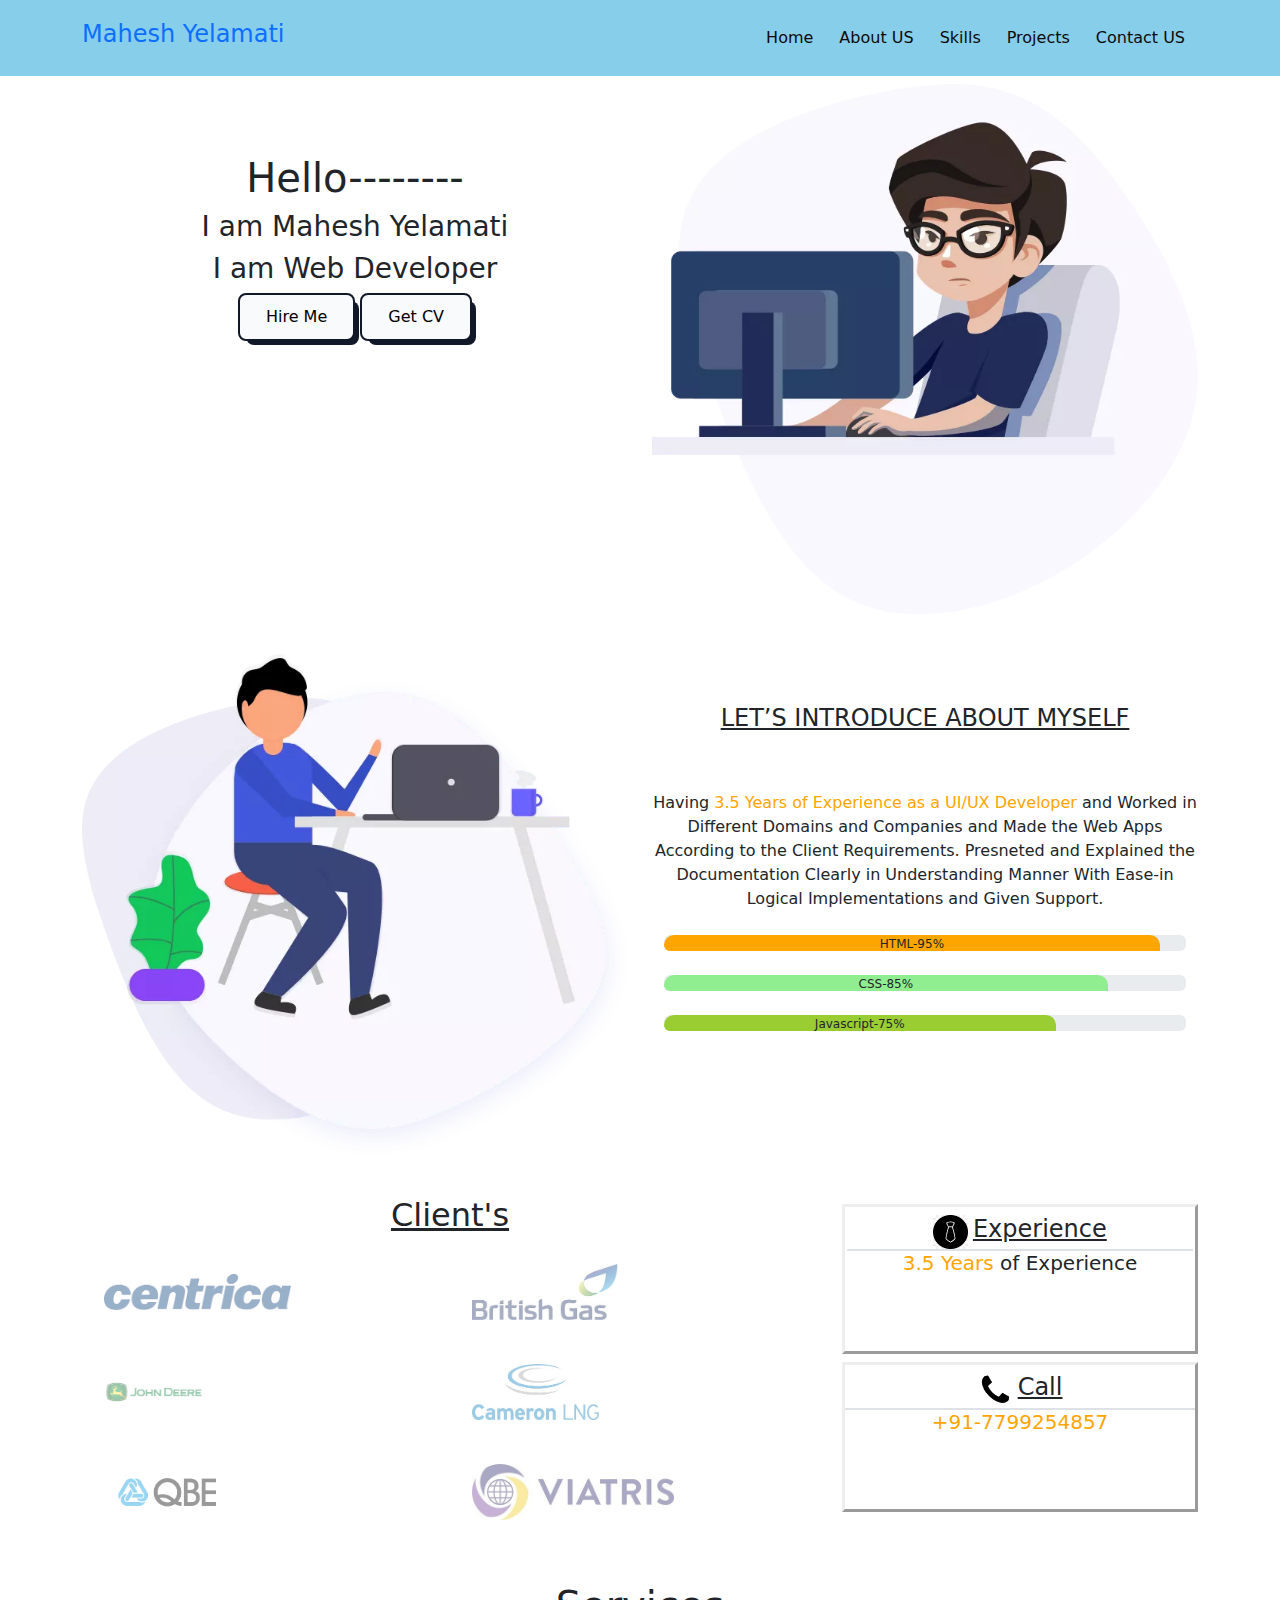
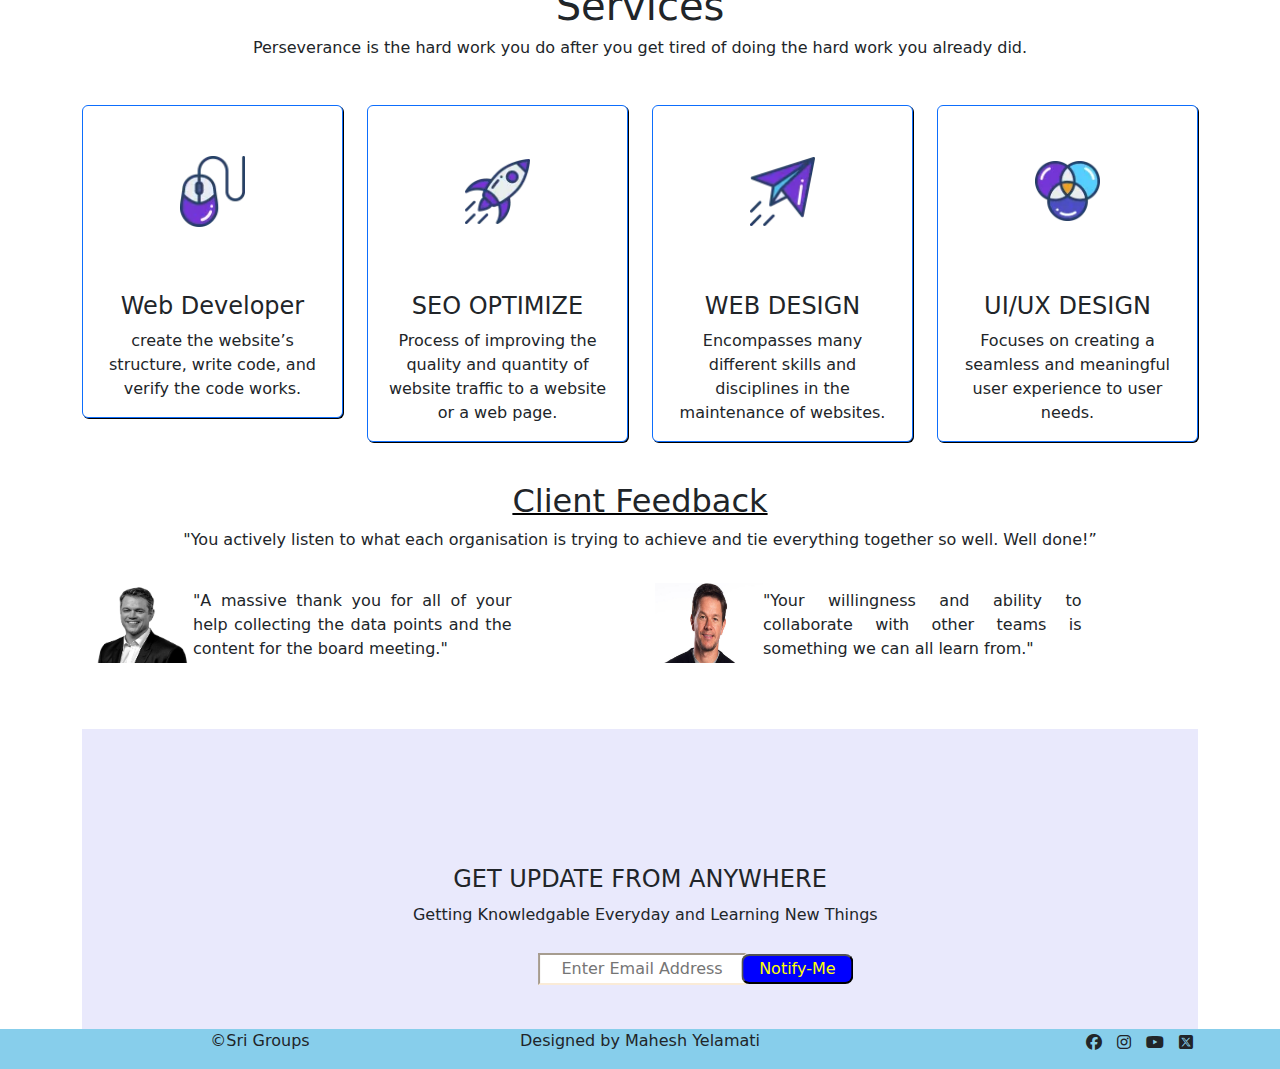
==== Html/index.html @ 63c99207 "Initial commit" ====
<!DOCTYPE html>
<html lang="en">
<head>
    <meta charset="UTF-8">
    <meta name="viewport" content="width=device-width, initial-scale=1.0">
    <title> Mahesh Yelamati</title>
    <link rel="stylesheet" href="../CSS/fontawesome-free-6.5.1-web/fontawesome-free-6.5.1-web/css/all.min.css">
    <link rel="stylesheet" href="../CSS/fontawesome-free-6.5.1-web/fontawesome-free-6.5.1-web/css/fontawesome.min.css">
    <link rel="stylesheet" href="../CSS/index.css">
    <link rel="stylesheet" href="../CSS/bootstrap-5.3.2/bootstrap-5.3.2-dist/css/bootstrap.min.css">
    <link rel="shortcut icon" href="../Images/Mahesh Image.jpg">
</head>
<body>
    
   
    <nav class="navbar navbar-expand-sm justify-content-between " id="#Navbar">

        <div class="container">
            
                    <a href="#"><h4> Mahesh Yelamati</h4></a>
                
                <div class="collapse navbar-collapse  justify-content-end">
                   
                    <ul class="navbar-nav">
                        <li>
                            <a href="#body-1" class="nav-link">Home</a>
                        </li>

                        <li>
                            <a href="#body-2" class="nav-link">About US</a>
                        </li>

                        <li>
                            <a href="#services"class="nav-link" >Skills</a>
                        </li>

                        <li>
                            <a href="#Projects"class="nav-link" >Projects</a>
                        </li>

                        <li>
                            <a href="#Notification" class="nav-link">Contact US</a>
                        </li>
                    </ul>
                </div>

            </div>   
        
    </nav>

  <!--bodysection  starts--> 
    <section id="body-1" class="body-1 py-2">
        <div class="banner-inner">
        <div class="container">
            <div class="row">
                <div class="col-md-6 bodytext">
                 <h1 class="bodyh1"> Hello--------</h1>

                 <h3 class="bodyh3"> I am Mahesh Yelamati</h3>
                 <h3 class="bodyh3">I am Web Developer</h3>

                 <button type="submit" class="bodybutton">Hire Me</button>
                 <a href="../Images/Mahesh Resume.docx" target="_new"><button type="submit" class="bodybutton">Get CV</button></a>

                </div>
            
           
                <div class="col-md-6">
                 <img src="../Images/Website Design front.webp" alt="bodyimage" class="bodyimage"/>
                </div>
    
            </div>
        </div>
    </div>
    </section>
    <!--bodysection  Ends--> 

   <!--Introduction section  starts--> 
    <section id="body-2" class="body-2 py-2  my-4">
        <div class="bodysection-1">
            <div class="container">
                <div class="row">
                    <div class="col-md-6">
                        <img src="../Images/Introduce Image.webp" alt="bodysection-2" class="bodysection-2">
                    </div>


                    <div class="col-md-6  leftbox">
                         <h4 class="bodyh2">LET’S
                            INTRODUCE ABOUT
                            MYSELF</h4>
 

                        <p class="bodyp">
                            Having<span class="special"> 3.5 Years of Experience as a UI/UX Developer</span> and Worked in Different Domains and Companies and Made the Web Apps According to the Client Requirements.
                             Presneted  and Explained the Documentation Clearly  in  Understanding Manner With Ease-in Logical Implementations and Given Support. 
                        </p>


                        <div class="container">
                            <div class="progress progress-moved">
                              <div class="progress-bar-1">
                                <p>HTML-95%</p>
                              </div>
                            </div>
                          </div>
                
                          <div class="container">
                            <div class="progress progress-moved">
                              <div class="progress-bar-2">
                                <p>CSS-85%</p>
                              </div>
                            </div>
                          </div>
                
                          <div class="container">
                            <div class="progress progress-moved">
                              <div class="progress-bar-3">
                                <p>Javascript-75%</p>
                              </div>
                            </div>
                          </div>
                    </div>
                </div>
            </div>

        </div>
    </section>

    <!--Introduction section  Ends--> 


    <!--Client section  Starts--> 

    <Section id="Projects">

        <div id="clientsection" class="clientsection py-2">
            <div class="container">
                <div class="row">
                    <div class="col-md-8">

                        <h2 class="clientsectionheading">Client's</h2>
                        <div class="clientimages">
                         <img src="../Images/Centrica.png" class="clientimage" alt="centrica">
                        </div>
                        <div class="clientimages">
                            <img src="../Images/Britishgas.jpg" class="clientimage" alt="centrica">
                           </div>
                           <div class="clientimages">
                            <img src="../Images/John-Deere.png" class="clientimage" alt="centrica">
                           </div>
                           <div class="clientimages">
                            <img src="../Images/Cameronlng.jpg" class="clientimage" alt="centrica">
                           </div>
                           <div class="clientimages">
                            <img src="../Images/QBE Insurance.png" class="clientimage" alt="centrica">
                           </div>
                           <div class="clientimages">
                            <img src="../Images/Viatris.jpg" class="clientimage" alt="centrica">
                           </div>
                    </div>

                       <div class="col-md-4">

                        <div class="experience py-2 my-2">
                                <img src="../Images/Exp.jpg" alt="experiencelogo" class="experiencelogo">
                            
                            <h4 class="UD"> Experience</h4>
                            <div class="border"></div>

                            <h5><span class="special">3.5 Years</span> of Experience</h5>  
                        </div>
                        <div class="CallUS py-2">
                            <img src="../Images/Mobile.png" alt="experiencelogo" class="experiencelogo">
                            <h4 class="UD"> Call</h4>
                            <div class="border"></div>

                            <h5><span class="special">+91-7799254857</span></h5>  
                        </div>

                       </div>



                </div>
            
        </div>
    </Section>
     <!--Client section  Ends--> 
     <!--services section starts-->
      
     <div class="services  py-2 m-4">
        <h1 class="service">Services</h1>

        <h6 class="service" >
            Perseverance is the hard work you do after you get tired of doing the hard work you already did.
        </h6>
     </div>
      <!--services section Ends-->

      <!--services section-1 starts-->

      <section id="services" class="service my-4">
        <div class="servicesection py-2 ">
            <div class="container justify-content-centre">
                <div class="row">
                    
                    <div class="col-md-3">
                        <div class="card border-primary">
                        
                            <img class="card-img-top" src="../Images/s1.png.webp" alt="Title" />
                            <div class="card-body">
                                <h4 class="card-title">Web Developer</h4>
                                <p class="card-text"> create the website’s structure, write code, and verify the code works.</p>
                            </div>
                        </div>  
                </div>
                <div class="col-md-3">
                    <div class="card border-primary">
                    
                        <img class="card-img-top" src="../Images/s4.png.webp" alt="Title" />
                        <div class="card-body">
                            <h4 class="card-title">SEO OPTIMIZE</h4>
                            <p class="card-text"> Process of improving the quality and quantity of website traffic to a website or a web page.</p>
                        </div>
                    </div>
            </div>


            <div class="col-md-3">
                <div class="card border-primary">
                
                    <img class="card-img-top" src="../Images/s3.png.webp" alt="Title" />
                    <div class="card-body">
                        <h4 class="card-title">WEB DESIGN</h4>
                        <p class="card-text"> Encompasses many different skills and disciplines in the maintenance of websites.</p>
                    </div>
                </div>
        </div>
        <div class="col-md-3">
            <div class="card border-primary">
            
                <img class="card-img-top" src="../Images/s2.png.webp" alt="Title" />
                <div class="card-body">
                    <h4 class="card-title">UI/UX DESIGN</h4>
                    <p class="card-text"> Focuses on creating a seamless and meaningful user experience to user needs.</p>
                </div>
            </div>
    </div>

            
            </div>
        </div>

      </section>
       <!--services section-1 starts-->


       <!--Client Feedback start-->

       <section class="clientfeedback py-2 my-4">
        <h2 class="feedback">Client Feedback</h2>
        <p cclass="my-2">"You actively listen to what each organisation is trying to achieve and tie everything together so well. Well done!”</p>

        <div class="container">
            <div class="row">
                <div class="col-md-6 clientcard">
                    <img src="../Images/matt_damon.webp" alt="clientimage-1" class="clientimage-1">
                    <p class="clientword">
                        "A massive thank you for all of your help collecting the data points and the content for the board meeting."
                    </p>
                </div>

                <div class="col-md-6 clientcard">
                    <img src="../Images/wahl-cast-mark-short.jpg" alt="clientimage-1" class="clientimage-1">
                    <p class="clientword">
                        "Your willingness and ability to collaborate with other teams is something we can all learn from." </p>
                </div>
            </div>
        </div>
       </section>
       <!--Client Feedback Ends-->

          <!--Subscription page Starts-->
          <Section id="Notification" class="Notification">
            <div class="container">
                <div class="row">
                    <div class="col-md-12">
                        <div class="subscription">
                         <h4 class="subscriptionheader">GET UPDATE FROM ANYWHERE</h4>
                         <h6 class="subscriptionheader">Getting Knowledgable Everyday and Learning New Things </h6>

                         <form name="f1" method="post" onsubmit="return validateEmail()" action="#">
                         <input type="text" class="inputemail" name="Email" placeholder="Enter Email Address">
                         <div id="EmailE" class="errmsg"></div>
                         <button type="submit" onclick="validateEmail(document.f1.Email)" class="subscribe" id="Notifybutton"> Notify-Me</button>
                        </div>
                    </form>
                    </div>
                </div>


            </div>
          </Section>
           <!--Subscription page Ends-->
             <!--Footer Starts-->
           <footer class="bottomfooter p-0 ">
            <div class="container">
             <div class="row">
                      
 
                         <div class="col-md-4 text-start">
                             <p> &copy;Sri Groups</p>
                         </div>
                
                         <div class="col-md-4 text-end ">
                             <p>Designed by Mahesh Yelamati</p>
                         </div>
                         <div class="col-md-4 text-end ">
                            
                           
                            <a>
                                <i class="fa-brands fa-facebook"></i>
                            </a>
                            <a>
                                <i class="fa-brands fa-instagram"></i>
                            </a>

                                <a>
                                    <i class="fa-brands fa-youtube"></i>
                                </a>

                                <a>
                                    <i class="fa-brands fa-square-x-twitter"></i>
                                </a>
                            
                        </div>
                    
            </div>
     </footer>
     <!--Footer Ends-->


     <script>
        var url = 'https://wati-integration-prod-service.clare.ai/v2/watiWidget.js?48375';
        var s = document.createElement('script');
        s.type = 'text/javascript';
        s.async = true;
        s.src = url;
        var options = {
        "enabled":true,
        "chatButtonSetting":{
            "backgroundColor":"#00e785",
            "ctaText":"Chat with us",
            "borderRadius":"25",
            "marginLeft": "0",
            "marginRight": "20",
            "marginBottom": "20",
            "ctaIconWATI":false,
            "position":"right"
        },
        "brandSetting":{
            "brandName":"Sri Mineral Water",
            "brandSubTitle":"undefined",
            "brandImg":"https://www.wati.io/wp-content/uploads/2023/04/Wati-logo.svg",
            "welcomeText":"Hi there!\nHow can I help you?",
            "messageText":"Hello, %0A I have a question about Sri Mineral Water",
            "backgroundColor":"#00e785",
            "ctaText":"Chat with us",
            "borderRadius":"25",
            "autoShow":false,
            "phoneNumber":"+91-7799254857"
        }
        };
        s.onload = function() {
            CreateWhatsappChatWidget(options);
        };
        var x = document.getElementsByTagName('script')[0];
        x.parentNode.insertBefore(s, x);
    </script>

    <script src="../javascript/index.js"></script> 
</body>
</html>
---- CSS/index.css ----
@import url('https://fonts.googleapis.com/css2?family=Josefin+Sans:ital,wght@0,100..700;1,100..700&display=swap');

*{
    margin:0px; 
    text-align: center;
}


 .navbar {  
    background-color: skyblue;
    position: -webkit-sticky;
	position: sticky;
	top: 0;
 }

 #navbar{
    overflow: hidden;

 }
 
 .sticky{
    position: fixed;
  top: 0;
  width: 100%;
 }

.navbar.navbar-nav{
    padding: 10px ;
}

ul.navlink{
    padding: 10px;
}

li{
    padding: 10px 5px;
}
.navbar a{
    text-decoration: none;
}

a.nav-link{
    color: #0f0909; 
   
 } 

 a.nav-link:hover{
    color: antiquewhite;
    text-decoration: underline;
   
 } 
.navbar-expand-sm .justify-content-between .navbar-collapse{
    padding: 10px 20px ; 

}

.bodyimage{
    width: 100%;
    
}

.bodytext{

    padding: 70px;
    margin: auto;
    width: 50%;
}


.bodybutton{
    padding: 10px 26px;
    background-color: #f9fafb;
    border: 2px solid #111827;
    border-radius: 0.5rem;
    cursor: pointer;
    position: relative;
    transition: all 0.3s;
}

.bodybutton::after{

    content: "";
    position: absolute;
    inset: 0;
    background-color: #111827;
    border-radius: inherit;
    translate: 6px 6px;
    transition: 0.25s;
    z-index: -1;
}

.bodybutton:hover::after{
    translate: 0;
}
.bodybutton:hover{
    background-color: linear-gradient(blue,white);
    color: blue;
}


.bodysection-1{
    position: relative;
}

.leftbox {
    width: 100%;
    margin: auto;
    top:50%;
    text-align: center;
}

.bodysection-2{
    width: 100%;
}

.clientsectionheading{
    text-decoration: 3px solid underline;
    
}
.clientimages{

    height: 100px;
    width: 50%;
    display: flex;
    float: left;
    padding: 20px;   
}

.clientimage{
   
    padding: 2px;
    opacity: 0.4;
    
}

.clientimage:hover{

    transform: scale(1.5);
    opacity: 1;
}

.experience{

    width: 100%;
    height: 150px;
    border: outset;
    padding: 2px ;
   box-sizing: border-box;
   display: flow-root;
}
.CallUS{

    width: 100%;
    height: 150px;
    border: outset;
    box-sizing: border-box;
}

.border{
    width: 100%;
}

.UD{
    text-decoration: underline;
    display: inline;
}

.experiencelogo{
    width: 10%;
    align-items: start;
}
.special{
    color: orange;
}




 .card img{
    margin:auto;
    width: 25%;
    display: block;

    
  }

.card-img-top{
    height: 170px;
    object-fit: contain;
    cursor: pointer;

  }

 .servicesection .card {
    box-shadow: 1px 1px black;  
   
  }
  .servicesection .card:hover{
   
    transform: scale(1.1);
    box-shadow: 4px 6px rgb(246, 235, 235);
    
  }

.bodyh2{

    text-decoration: underline;
    padding: 50px;
}



.progress{
    margin:2em auto;
    height: 70px;
}


  .progress-bar-1 {
   width: 95%;
   height: 90px;
    border-radius: 10px;
    background-color: orange;
    
  }

  .progress-bar-2 {
    width: 85%;
    height: 400px;
     border-radius: 10px;
     background-color: lightgreen;
  
   }

   .progress-bar-3 {
    width: 75%;
    height: 400px;
     border-radius: 10px;
     background-color:yellowgreen;
  
   }
  
  .progress-bar p{
    color: black;
    font-weight: bold;
  }
  
  
  


  .feedback{

    text-decoration: underline 2px solid black;
  }


  .clientfeedback .clientcard{
    padding: 15px;    
  }
  .clientfeedback .clientcard:hover{

    transform: scale(1.1);
  }

  .clientimage-1{
    width: 20%;
    height: 80px;  
    float: left;
  }
  .clientword{
    width: 80%;
    padding: 1%;
   text-align: justify;
  }

  .subscription{

    width: 100%;
    height: 300px;
    background-color: rgba(70, 70, 227, 0.121);
    position: relative;
  }

  .subscription h4{
    
    margin: 0;
    position: absolute;
    top: 50%;
    left: 50%;
    margin-right: -50%;
    transform: translate(-50%, -50%);
  }
  .subscription h6{

    margin: 0;
    position: absolute;
    top: 60%;
    left: 55%;
    margin-right: -50%;
    transform: translate(-60%, -40%);
    padding: 20px;
  }

  .subscription .inputemail{

    margin: 0;
    position: absolute;
    top: 80%;
    left: 50%;
    margin-right: -50%;
    transform: translate(-49%, -50%);
    padding: 2px;
    border-color: antiquewhite;
        
  }



    .subscription .subscribe{

        margin: 0;
        position: absolute;
        top: 80%;
        left: 64%;
        margin-right: -50%;
        transform: translate(-49%, -50%);
        background-color: blue;
        color: yellow;
        width: 10%;
        border-radius: 8px;
    }

    .bottomfooter{

        background-color: skyblue;
        height: auto;
        
    }

    .fa-brands{
        padding: 5px;
    }
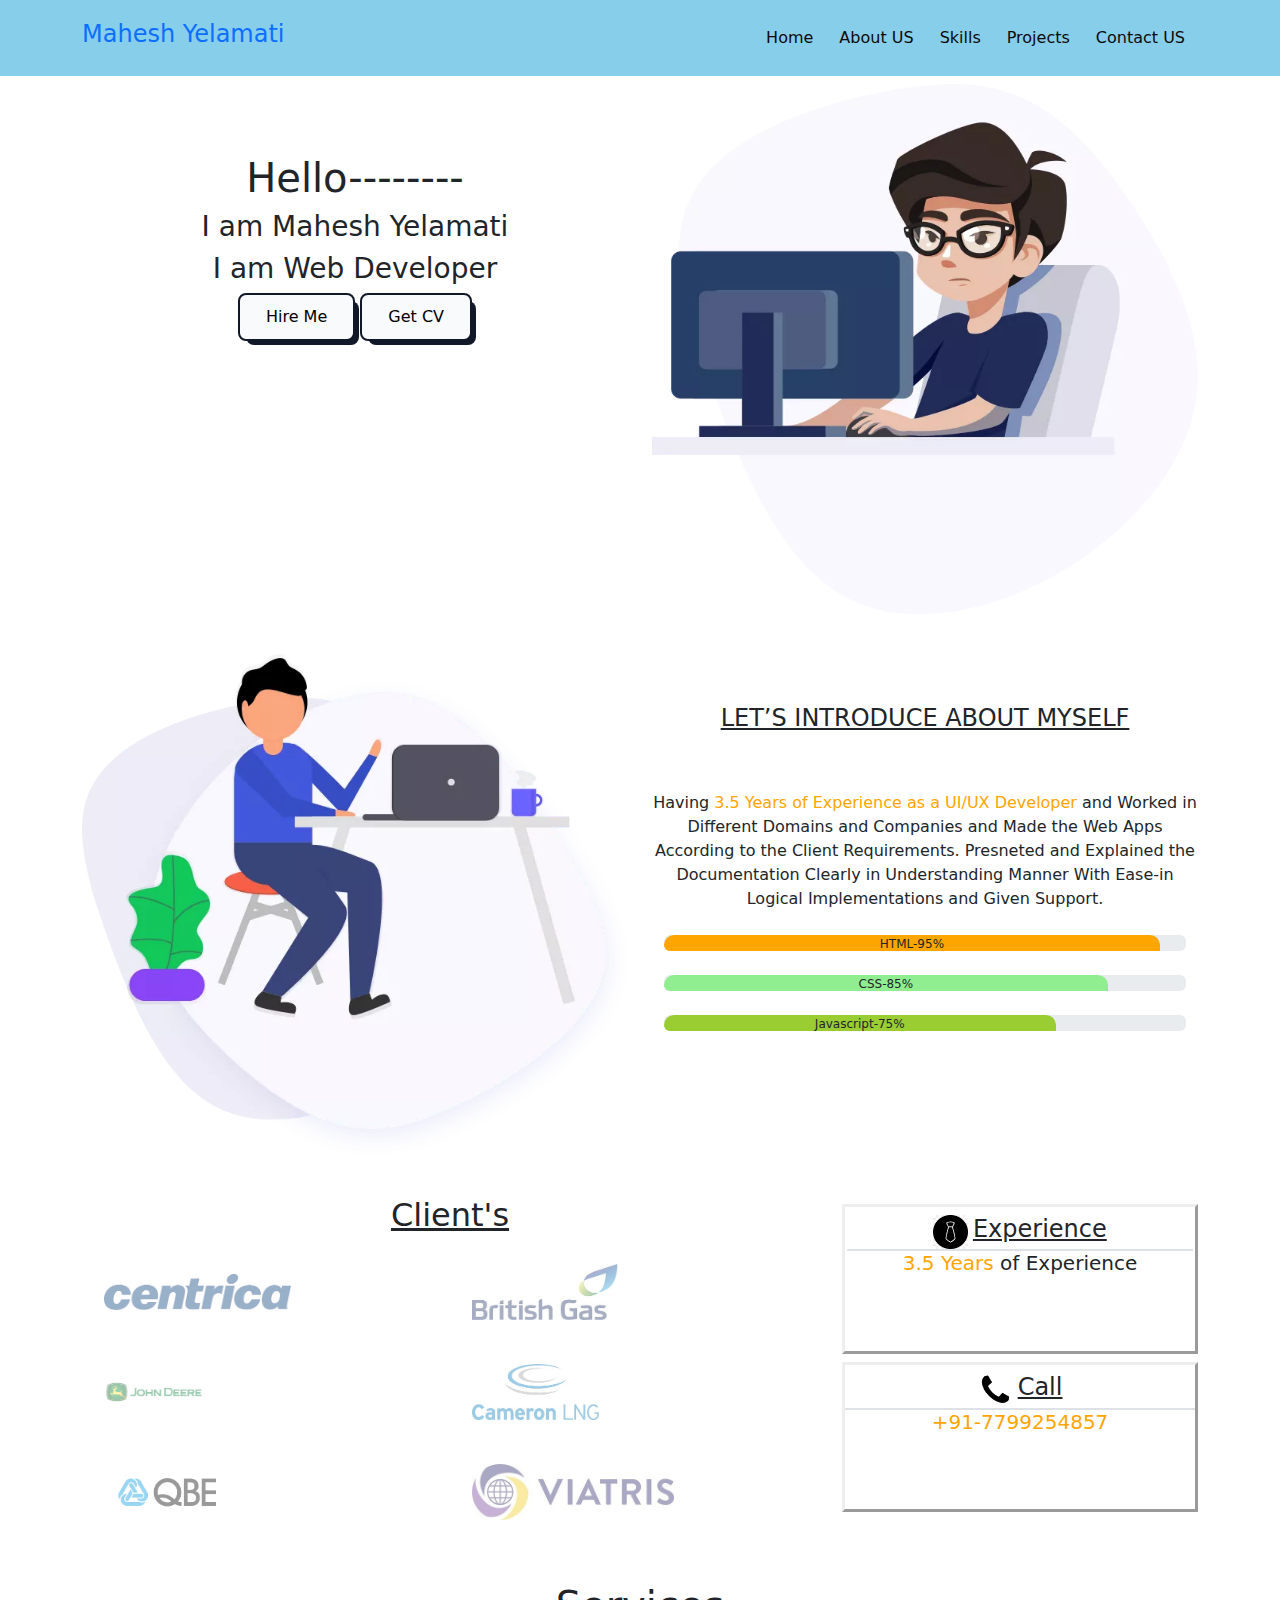
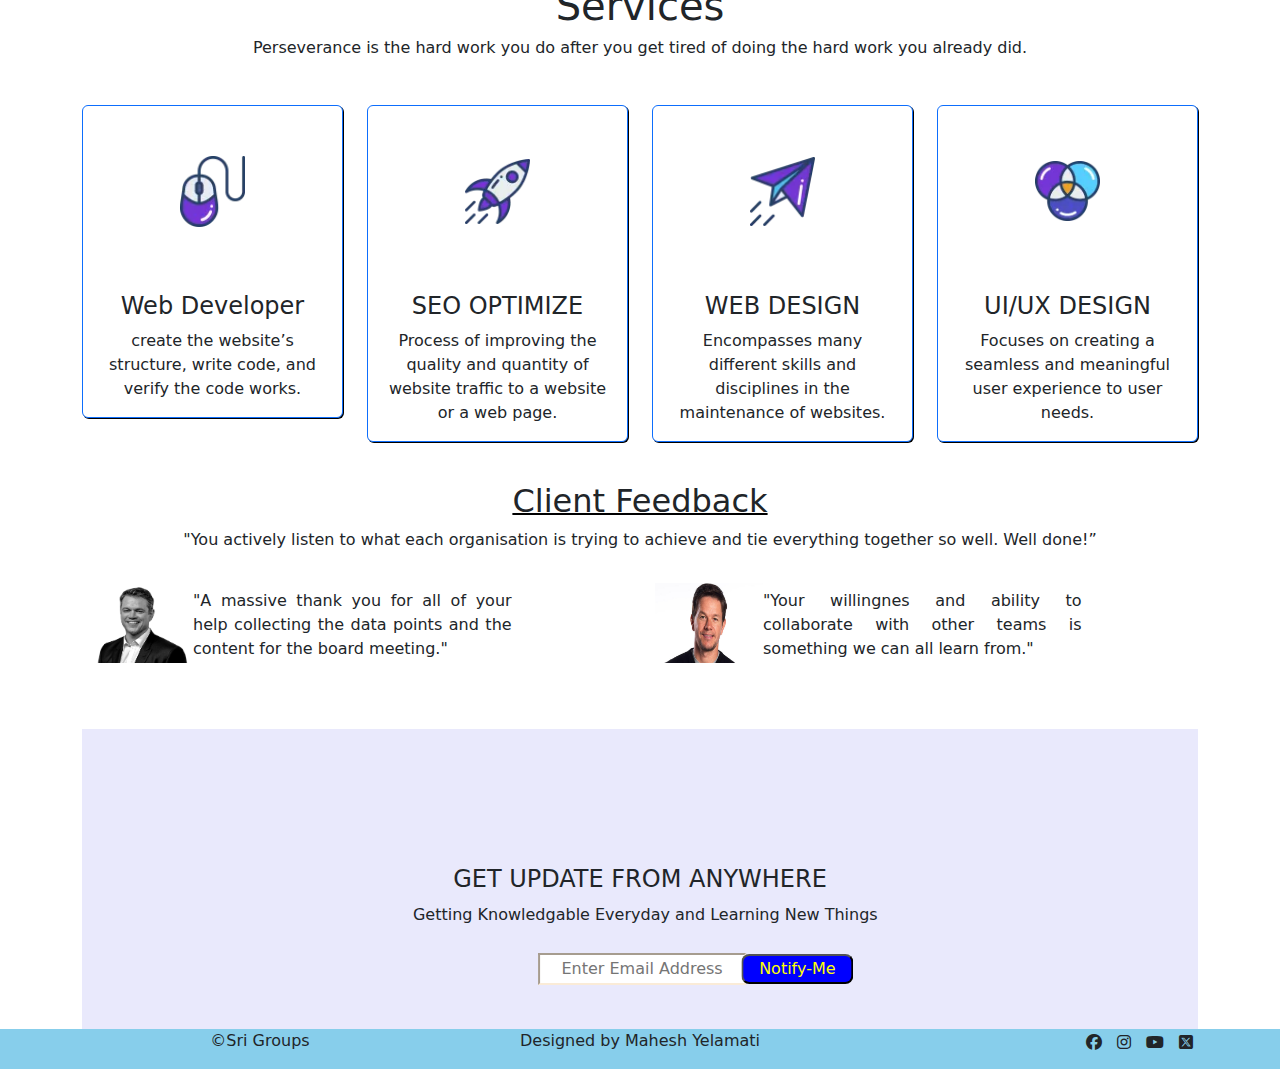
==== commit 2effe57c: "Commit" ====
--- a/Html/index.html
+++ b/Html/index.html
@@ -274,7 +274,7 @@
                 <div class="col-md-6 clientcard">
                     <img src="../Images/wahl-cast-mark-short.jpg" alt="clientimage-1" class="clientimage-1">
                     <p class="clientword">
-                        "Your willingness and ability to collaborate with other teams is something we can all learn from." </p>
+                        "Your willingnes and ability to collaborate with other teams is something we can all learn from." </p>
                 </div>
             </div>
         </div>
